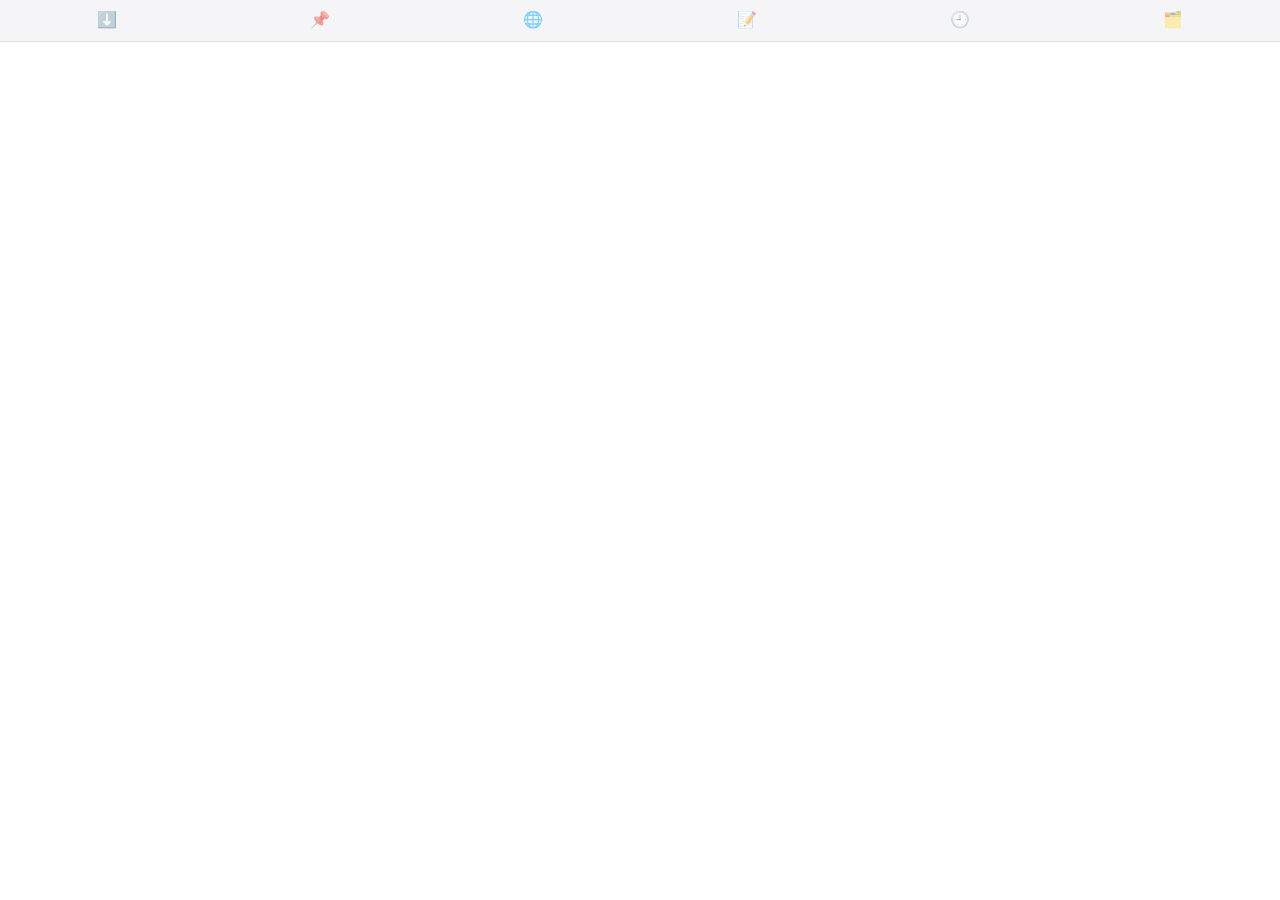
==== sidepanel/sidepanel.html @ 908d4b55 "Initial commit: Smart Sidebar Hub Chrome extension Sidebar with downloads, pinned links, translation" ====
<!doctype html>
<html>
<head>
  <meta charset="utf-8" />
  <title>Sidebar Hub</title>
  <link rel="stylesheet" href="sidepanel.css" />
</head>
<body>
  <nav class="tabbar" id="tabbar">
    <button class="tabbtn" data-panel="downloads" title="Downloads">⬇️</button>
    <button class="tabbtn" data-panel="pins" title="Pins">📌</button>
    <button class="tabbtn" data-panel="translate" title="Translate">🌐</button>
    <button class="tabbtn" data-panel="notes" title="Notes">📝</button>
    <button class="tabbtn" data-panel="closed" title="Recently Closed">🕘</button>
    <button class="tabbtn" data-panel="tabswitcher" title="Tabs">🗂️</button>
  </nav>

  <main class="content">
    <section id="panel-downloads" class="panel">
      <header class="panel-header">
        <input type="search" id="downloads-search" placeholder="Search downloads…" />
        <button id="downloads-clear" class="btn-icon" title="Clear all history">🗑️</button>
      </header>
      <ul id="downloads-list" class="list"></ul>
    </section>

    <section id="panel-pins" class="panel">
      <header class="panel-header">
        <button id="pins-add" class="btn-primary">📌 Pin current tab</button>
      </header>
      <ul id="pins-list" class="list"></ul>
    </section>

    <section id="panel-translate" class="panel">
      <header class="panel-header">
        <select id="translate-lang"></select>
        <button id="translate-getselection" class="btn-icon" title="Get selected text from page">📋</button>
      </header>
      <textarea id="translate-text" placeholder="Type or paste text, or grab the page selection…"></textarea>
      <button id="translate-go" class="btn-primary">Translate →</button>
    </section>

    <section id="panel-notes" class="panel">
      <textarea id="notes-text" placeholder="Jot something down… (auto-saved)"></textarea>
    </section>

    <section id="panel-closed" class="panel">
      <header class="panel-header">
        <span class="panel-title">Recently closed</span>
        <button id="closed-refresh" class="btn-icon" title="Refresh">🔄</button>
      </header>
      <ul id="closed-list" class="list"></ul>
    </section>

    <section id="panel-tabswitcher" class="panel">
      <header class="panel-header">
        <input type="search" id="tabswitcher-search" placeholder="Search open tabs…" />
      </header>
      <ul id="tabswitcher-list" class="list"></ul>
    </section>
  </main>

  <script type="module" src="main.js"></script>
</body>
</html>
---- sidepanel/sidepanel.css ----
:root {
  --bg: #ffffff;
  --bg-alt: #f5f5f7;
  --text: #1c1c1e;
  --text-dim: #6b6b70;
  --border: #e2e2e6;
  --accent: #4f46e5;
  --accent-text: #ffffff;
  --danger: #d92d20;
  --radius: 8px;
}

@media (prefers-color-scheme: dark) {
  :root {
    --bg: #1c1c1e;
    --bg-alt: #26262a;
    --text: #f2f2f3;
    --text-dim: #9a9a9f;
    --border: #3a3a3e;
    --accent: #6366f1;
    --accent-text: #ffffff;
    --danger: #f87171;
  }
}

* { box-sizing: border-box; }

html, body {
  margin: 0;
  height: 100%;
  background: var(--bg);
  color: var(--text);
  font-family: -apple-system, BlinkMacSystemFont, "Segoe UI", Roboto, sans-serif;
  font-size: 13px;
}

body {
  display: flex;
  flex-direction: column;
}

.tabbar {
  display: flex;
  border-bottom: 1px solid var(--border);
  background: var(--bg-alt);
  flex-shrink: 0;
}

.tabbtn {
  flex: 1;
  padding: 10px 0;
  background: none;
  border: none;
  font-size: 16px;
  cursor: pointer;
  opacity: 0.5;
  border-bottom: 2px solid transparent;
}

.tabbtn:hover { opacity: 0.8; }

.tabbtn.active {
  opacity: 1;
  border-bottom: 2px solid var(--accent);
}

.content {
  flex: 1;
  overflow: hidden;
  position: relative;
}

.panel {
  display: none;
  flex-direction: column;
  height: 100%;
  padding: 10px;
  gap: 8px;
}

.panel.active {
  display: flex;
}

.panel-header {
  display: flex;
  gap: 6px;
  align-items: center;
  flex-shrink: 0;
}

.panel-title {
  font-weight: 600;
  flex: 1;
}

input[type="search"], select {
  flex: 1;
  padding: 6px 8px;
  border: 1px solid var(--border);
  border-radius: var(--radius);
  background: var(--bg-alt);
  color: var(--text);
  font-size: 13px;
}

textarea {
  flex: 1;
  resize: none;
  padding: 8px;
  border: 1px solid var(--border);
  border-radius: var(--radius);
  background: var(--bg-alt);
  color: var(--text);
  font-family: inherit;
  font-size: 13px;
}

.btn-primary {
  padding: 7px 10px;
  border: none;
  border-radius: var(--radius);
  background: var(--accent);
  color: var(--accent-text);
  cursor: pointer;
  font-size: 13px;
  flex-shrink: 0;
}

.btn-primary:hover { filter: brightness(1.08); }

.btn-icon {
  padding: 6px 9px;
  border: 1px solid var(--border);
  border-radius: var(--radius);
  background: var(--bg-alt);
  cursor: pointer;
  font-size: 14px;
  flex-shrink: 0;
}

.btn-icon:hover { background: var(--border); }

.list {
  list-style: none;
  margin: 0;
  padding: 0;
  overflow-y: auto;
  flex: 1;
  display: flex;
  flex-direction: column;
  gap: 2px;
}

.row {
  display: flex;
  align-items: center;
  gap: 8px;
  padding: 7px 8px;
  border-radius: var(--radius);
  cursor: pointer;
}

.row:hover { background: var(--bg-alt); }

.row-icon {
  width: 16px;
  height: 16px;
  flex-shrink: 0;
  border-radius: 3px;
}

.row-main {
  flex: 1;
  min-width: 0;
  display: flex;
  flex-direction: column;
}

.row-title {
  white-space: nowrap;
  overflow: hidden;
  text-overflow: ellipsis;
}

.row-sub {
  color: var(--text-dim);
  font-size: 11px;
  white-space: nowrap;
  overflow: hidden;
  text-overflow: ellipsis;
}

.row-action {
  flex-shrink: 0;
  background: none;
  border: none;
  cursor: pointer;
  opacity: 0.55;
  font-size: 13px;
  padding: 4px;
}

.row-action:hover { opacity: 1; }

.empty {
  color: var(--text-dim);
  text-align: center;
  padding: 24px 8px;
}

.progress-track {
  height: 3px;
  background: var(--border);
  border-radius: 2px;
  overflow: hidden;
  margin-top: 3px;
}

.progress-fill {
  height: 100%;
  background: var(--accent);
}
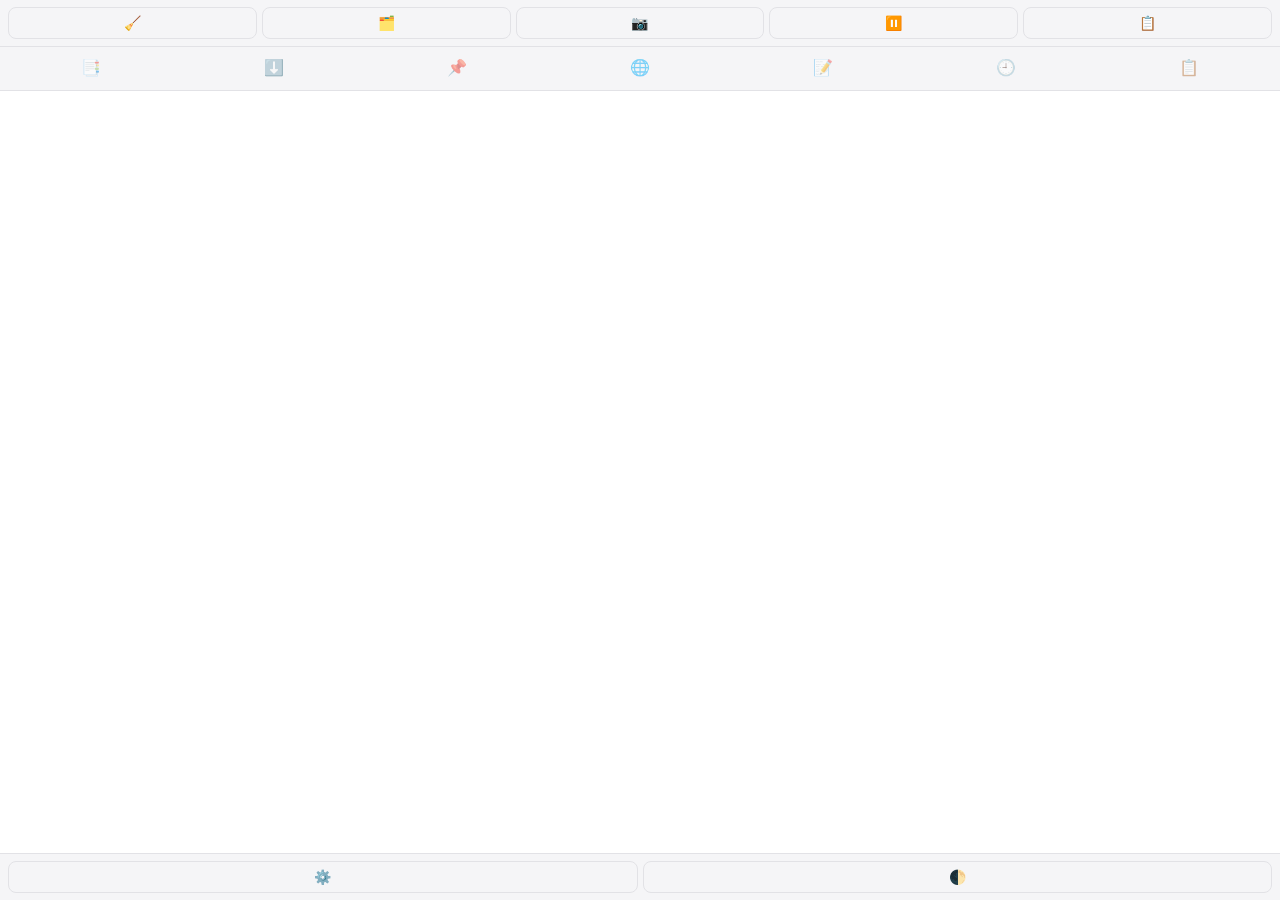
==== commit 2bfaea31: "v1.5.8: quick access, quick actions, clipboard history, theme, settings overhaul Rebuilds the sideba" ====
--- a/sidepanel/sidepanel.html
+++ b/sidepanel/sidepanel.html
@@ -6,20 +6,44 @@
   <link rel="stylesheet" href="sidepanel.css" />
 </head>
 <body>
+  <div id="quickaccess-widget" class="quickaccess"></div>
+
+  <div id="nowplaying-widget" class="now-playing"></div>
+
+  <div class="quickbar" id="quickbar">
+    <button id="qa-tidy" class="btn-icon" data-tooltip="Tidy: group tabs by site, groups left / individuals right" aria-label="Tidy tabs">🧹</button>
+    <button id="qa-collapse" class="btn-icon" data-tooltip="Collapse/expand all tab groups" aria-label="Collapse/expand all tab groups">🗂️</button>
+    <button id="qa-screenshot" class="btn-icon" data-tooltip="Screenshot current tab (not available on chrome:// pages)" aria-label="Screenshot current tab">📷</button>
+    <button id="qa-pauseall" class="btn-icon" data-tooltip="Pause all playing media" aria-label="Pause all playing media">⏸️</button>
+    <button id="qa-copyurls" class="btn-icon" data-tooltip="Copy all tab URLs" aria-label="Copy all tab URLs">📋</button>
+  </div>
+
   <nav class="tabbar" id="tabbar">
-    <button class="tabbtn" data-panel="downloads" title="Downloads">⬇️</button>
-    <button class="tabbtn" data-panel="pins" title="Pins">📌</button>
-    <button class="tabbtn" data-panel="translate" title="Translate">🌐</button>
-    <button class="tabbtn" data-panel="notes" title="Notes">📝</button>
-    <button class="tabbtn" data-panel="closed" title="Recently Closed">🕘</button>
-    <button class="tabbtn" data-panel="tabswitcher" title="Tabs">🗂️</button>
+    <button class="tabbtn" data-panel="tabs" data-tooltip="Open Tabs" aria-label="Open Tabs">📑</button>
+    <button class="tabbtn" data-panel="downloads" data-tooltip="Downloads" aria-label="Downloads">⬇️</button>
+    <button class="tabbtn" data-panel="pins" data-tooltip="Pins" aria-label="Pins">📌</button>
+    <button class="tabbtn" data-panel="translate" data-tooltip="Translate" aria-label="Translate">🌐</button>
+    <button class="tabbtn" data-panel="notes" data-tooltip="Notes" aria-label="Notes">📝</button>
+    <button class="tabbtn" data-panel="closed" data-tooltip="Recently Closed" aria-label="Recently Closed">🕘</button>
+    <button class="tabbtn" data-panel="clipboard" data-tooltip="Clipboard History" aria-label="Clipboard History">📋</button>
   </nav>
 
   <main class="content">
+    <section id="panel-tabs" class="panel">
+      <header class="panel-header">
+        <input type="search" id="tabs-search" placeholder="Search open tabs…" />
+      </header>
+      <div class="panel-header">
+        <button id="tabs-group" class="btn-icon" data-tooltip="Group tabs by site" aria-label="Group tabs by site">🗂️ Group by site</button>
+        <button id="tabs-ungroup" class="btn-icon" data-tooltip="Ungroup all" aria-label="Ungroup all">↩️</button>
+      </div>
+      <ul id="tabs-list" class="list"></ul>
+    </section>
+
     <section id="panel-downloads" class="panel">
       <header class="panel-header">
         <input type="search" id="downloads-search" placeholder="Search downloads…" />
-        <button id="downloads-clear" class="btn-icon" title="Clear all history">🗑️</button>
+        <button id="downloads-clear" class="btn-icon" data-tooltip="Clear all history" aria-label="Clear all history">🗑️</button>
       </header>
       <ul id="downloads-list" class="list"></ul>
     </section>
@@ -34,7 +58,7 @@
     <section id="panel-translate" class="panel">
       <header class="panel-header">
         <select id="translate-lang"></select>
-        <button id="translate-getselection" class="btn-icon" title="Get selected text from page">📋</button>
+        <button id="translate-getselection" class="btn-icon" data-tooltip="Get selected text from page" aria-label="Get selected text from page">📋</button>
       </header>
       <textarea id="translate-text" placeholder="Type or paste text, or grab the page selection…"></textarea>
       <button id="translate-go" class="btn-primary">Translate →</button>
@@ -47,18 +71,82 @@
     <section id="panel-closed" class="panel">
       <header class="panel-header">
         <span class="panel-title">Recently closed</span>
-        <button id="closed-refresh" class="btn-icon" title="Refresh">🔄</button>
+        <button id="closed-refresh" class="btn-icon" data-tooltip="Refresh" aria-label="Refresh">🔄</button>
       </header>
       <ul id="closed-list" class="list"></ul>
     </section>
 
-    <section id="panel-tabswitcher" class="panel">
+    <section id="panel-clipboard" class="panel">
       <header class="panel-header">
-        <input type="search" id="tabswitcher-search" placeholder="Search open tabs…" />
+        <span class="panel-title">Clipboard history</span>
+        <button id="clipboard-clear" class="btn-icon" data-tooltip="Clear history" aria-label="Clear history">🗑️</button>
       </header>
-      <ul id="tabswitcher-list" class="list"></ul>
+      <ul id="clipboard-list" class="list"></ul>
+    </section>
+
+    <section id="panel-settings" class="panel panel-scroll">
+      <div class="panel-title">Sections</div>
+      <ul id="settings-sections" class="toggle-list"></ul>
+
+      <div class="panel-title">Quick actions</div>
+      <ul id="settings-actions" class="toggle-list"></ul>
+
+      <div class="panel-title">Quick access (2 slots)</div>
+      <ul id="settings-quickaccess" class="toggle-list"></ul>
+
+      <div class="panel-title">Theme</div>
+      <div class="settings-links">
+        <select id="settings-theme">
+          <option value="auto">Auto (match system)</option>
+          <option value="light">Light</option>
+          <option value="dark">Dark</option>
+        </select>
+      </div>
+
+      <div class="panel-title">Screenshot</div>
+      <div class="settings-links">
+        <label class="settings-field">
+          Save location:
+          <select id="settings-screenshot-mode">
+            <option value="downloads">Downloads subfolder</option>
+            <option value="custom">Custom folder (chosen once, no popups)</option>
+          </select>
+        </label>
+
+        <label class="settings-field" id="settings-screenshot-downloads-opts">
+          Subfolder name (inside Downloads):
+          <input type="text" id="settings-screenshot-folder" placeholder="screenshots" />
+        </label>
+
+        <div id="settings-screenshot-custom-opts" style="display: none;">
+          <button id="settings-screenshot-choose" class="btn-icon" style="align-self: flex-start;">📁 Choose folder…</button>
+          <span class="row-sub" id="settings-screenshot-custom-label">No folder chosen yet</span>
+        </div>
+      </div>
+
+      <div class="panel-title">Appearance</div>
+      <div class="settings-links">
+        <button id="settings-appearance" class="btn-icon" style="align-self: flex-start;">
+          Open chrome://settings/appearance
+        </button>
+        <span class="row-sub">Move the side panel left/right or change tab layout — controlled by Chrome, not this extension.</span>
+      </div>
+
+      <div class="panel-title">Links</div>
+      <div class="settings-links">
+        <a href="https://github.com/JanVranka05/smart-sidebar-hub" target="_blank" rel="noopener">GitHub repo</a>
+        <a href="https://github.com/JanVranka05/smart-sidebar-hub/releases" target="_blank" rel="noopener">Releases / changelog</a>
+        <a href="https://github.com/JanVranka05/smart-sidebar-hub/issues/new" target="_blank" rel="noopener">Report an issue</a>
+      </div>
+
+      <div class="settings-version" id="settings-version"></div>
     </section>
   </main>
+
+  <footer class="bottombar" id="bottombar">
+    <button id="footer-settings" class="btn-icon" data-tooltip="Settings" aria-label="Settings">⚙️</button>
+    <button id="footer-theme" class="btn-icon" data-tooltip="Theme: auto (click to change)" aria-label="Toggle theme">🌓</button>
+  </footer>
 
   <script type="module" src="main.js"></script>
 </body>
--- a/sidepanel/sidepanel.css
+++ b/sidepanel/sidepanel.css
@@ -11,7 +11,7 @@
 }
 
 @media (prefers-color-scheme: dark) {
-  :root {
+  :root:not([data-theme="light"]) {
     --bg: #1c1c1e;
     --bg-alt: #26262a;
     --text: #f2f2f3;
@@ -23,11 +23,28 @@
   }
 }
 
+:root[data-theme="dark"] {
+  --bg: #1c1c1e;
+  --bg-alt: #26262a;
+  --text: #f2f2f3;
+  --text-dim: #9a9a9f;
+  --border: #3a3a3e;
+  --accent: #6366f1;
+  --accent-text: #ffffff;
+  --danger: #f87171;
+}
+
 * { box-sizing: border-box; }
+
+button, input, select, textarea {
+  font-family: inherit;
+  color: inherit;
+}
 
 html, body {
   margin: 0;
   height: 100%;
+  overflow: hidden;
   background: var(--bg);
   color: var(--text);
   font-family: -apple-system, BlinkMacSystemFont, "Segoe UI", Roboto, sans-serif;
@@ -39,6 +56,25 @@
   flex-direction: column;
 }
 
+.quickbar {
+  display: flex;
+  gap: 5px;
+  padding: 7px 8px;
+  border-bottom: 1px solid var(--border);
+  background: var(--bg-alt);
+  flex-shrink: 0;
+}
+
+.quickbar .btn-icon {
+  flex: 1;
+  text-align: center;
+}
+
+.quickbar .btn-icon.active {
+  background: var(--accent);
+  border-color: var(--accent);
+}
+
 .tabbar {
   display: flex;
   border-bottom: 1px solid var(--border);
@@ -46,9 +82,23 @@
   flex-shrink: 0;
 }
 
+.bottombar {
+  display: flex;
+  gap: 5px;
+  padding: 7px 8px;
+  border-top: 1px solid var(--border);
+  background: var(--bg-alt);
+  flex-shrink: 0;
+}
+
+.bottombar .btn-icon {
+  flex: 1;
+  text-align: center;
+}
+
 .tabbtn {
   flex: 1;
-  padding: 10px 0;
+  padding: 11px 0;
   background: none;
   border: none;
   font-size: 16px;
@@ -57,7 +107,9 @@
   border-bottom: 2px solid transparent;
 }
 
-.tabbtn:hover { opacity: 0.8; }
+.tabbtn { transition: background 0.12s ease, opacity 0.12s ease; }
+
+.tabbtn:hover { opacity: 1; background: var(--border); }
 
 .tabbtn.active {
   opacity: 1;
@@ -82,6 +134,10 @@
   display: flex;
 }
 
+.panel-scroll {
+  overflow-y: auto;
+}
+
 .panel-header {
   display: flex;
   gap: 6px;
@@ -130,16 +186,24 @@
 .btn-primary:hover { filter: brightness(1.08); }
 
 .btn-icon {
-  padding: 6px 9px;
+  padding: 7px 9px;
   border: 1px solid var(--border);
   border-radius: var(--radius);
   background: var(--bg-alt);
   cursor: pointer;
   font-size: 14px;
   flex-shrink: 0;
-}
-
-.btn-icon:hover { background: var(--border); }
+  transition: background 0.12s ease, border-color 0.12s ease, transform 0.12s ease;
+}
+
+.btn-icon:hover {
+  background: var(--border);
+  border-color: var(--accent);
+}
+
+.btn-icon:active {
+  transform: scale(0.94);
+}
 
 .list {
   list-style: none;
@@ -159,6 +223,28 @@
   padding: 7px 8px;
   border-radius: var(--radius);
   cursor: pointer;
+}
+
+.row-indent {
+  margin-left: 14px;
+}
+
+.group-header {
+  display: flex;
+  align-items: center;
+  gap: 6px;
+  padding: 8px 8px 2px;
+  font-size: 10px;
+  text-transform: uppercase;
+  letter-spacing: 0.04em;
+  color: var(--text-dim);
+}
+
+.group-dot {
+  width: 8px;
+  height: 8px;
+  border-radius: 50%;
+  flex-shrink: 0;
 }
 
 .row:hover { background: var(--bg-alt); }
@@ -195,18 +281,230 @@
   flex-shrink: 0;
   background: none;
   border: none;
+  border-radius: var(--radius);
   cursor: pointer;
   opacity: 0.55;
   font-size: 13px;
-  padding: 4px;
-}
-
-.row-action:hover { opacity: 1; }
+  padding: 4px 6px;
+  transition: background 0.12s ease, opacity 0.12s ease;
+}
+
+.row-action:hover {
+  opacity: 1;
+  background: var(--border);
+}
 
 .empty {
   color: var(--text-dim);
   text-align: center;
   padding: 24px 8px;
+}
+
+.now-playing {
+  flex-shrink: 0;
+  display: flex;
+  flex-direction: column;
+  gap: 2px;
+}
+
+.now-playing:empty {
+  display: none;
+}
+
+.now-playing-label {
+  font-size: 10px;
+  text-transform: uppercase;
+  letter-spacing: 0.04em;
+  color: var(--text-dim);
+  padding: 2px 8px 4px;
+}
+
+#nowplaying-widget.now-playing {
+  background: var(--bg-alt);
+  border-bottom: 1px solid var(--border);
+  padding: 6px 8px;
+}
+
+#nowplaying-widget .row {
+  background: var(--bg);
+  border: 1px solid var(--border);
+}
+
+.toggle-list {
+  list-style: none;
+  margin: 0;
+  padding: 0;
+  flex-shrink: 0;
+}
+
+.toggle-row {
+  display: flex;
+  align-items: center;
+  gap: 8px;
+  padding: 6px 8px;
+  margin: 0 0 2px 0;
+  border-radius: var(--radius);
+}
+
+.toggle-row:last-child {
+  margin-bottom: 0;
+}
+
+.toggle-row:hover {
+  background: var(--bg-alt);
+}
+
+.toggle-row input {
+  width: 15px;
+  height: 15px;
+  flex-shrink: 0;
+  cursor: pointer;
+}
+
+.toggle-row label {
+  cursor: pointer;
+  flex: 1;
+}
+
+.quickaccess {
+  flex-shrink: 0;
+  display: flex;
+  gap: 14px;
+  padding: 7px 8px;
+  background: var(--bg-alt);
+  border-bottom: 1px solid var(--border);
+}
+
+.quickaccess:empty {
+  display: none;
+  border-bottom: none;
+  padding: 0;
+}
+
+.quickaccess-chip {
+  display: flex;
+  align-items: center;
+  justify-content: center;
+  gap: 6px;
+  flex: 1;
+  min-width: 0;
+  padding: 5px 10px;
+  border: 1px solid transparent;
+  border-radius: 999px;
+  background: none;
+  cursor: pointer;
+  font-size: 12px;
+  color: var(--text);
+  transition: background 0.12s ease, border-color 0.12s ease;
+}
+
+.quickaccess-chip img {
+  width: 14px;
+  height: 14px;
+  border-radius: 3px;
+  flex-shrink: 0;
+}
+
+.quickaccess-chip span {
+  overflow: hidden;
+  text-overflow: ellipsis;
+  white-space: nowrap;
+}
+
+.quickaccess-chip:hover {
+  background: var(--bg-alt);
+  border-color: var(--border);
+}
+
+.settings-field {
+  display: flex;
+  flex-direction: column;
+  gap: 4px;
+  font-size: 12px;
+  color: var(--text-dim);
+}
+
+.settings-field input[type="text"] {
+  padding: 6px 8px;
+  border: 1px solid var(--border);
+  border-radius: var(--radius);
+  background: var(--bg-alt);
+  color: var(--text);
+  font-size: 13px;
+}
+
+.settings-links {
+  display: flex;
+  flex-direction: column;
+  gap: 6px;
+  padding: 4px 8px;
+}
+
+.settings-links a {
+  color: var(--accent);
+  text-decoration: none;
+  font-size: 13px;
+}
+
+.settings-links a:hover {
+  text-decoration: underline;
+}
+
+.settings-version {
+  color: var(--text-dim);
+  font-size: 11px;
+  text-align: center;
+  padding: 14px 8px 4px;
+}
+
+[data-tooltip] {
+  position: relative;
+}
+
+[data-tooltip]::after {
+  content: attr(data-tooltip);
+  position: absolute;
+  top: 100%;
+  left: 50%;
+  transform: translateX(-50%) translateY(2px);
+  background: var(--text);
+  color: var(--bg);
+  font-size: 11px;
+  font-weight: 400;
+  line-height: 1.3;
+  white-space: nowrap;
+  padding: 4px 8px;
+  border-radius: 6px;
+  opacity: 0;
+  pointer-events: none;
+  transition: opacity 0.1s ease 0.3s, transform 0.1s ease 0.3s;
+  z-index: 100;
+}
+
+[data-tooltip]:hover::after {
+  opacity: 1;
+  transform: translateX(-50%) translateY(6px);
+}
+
+.list::-webkit-scrollbar,
+.panel-scroll::-webkit-scrollbar {
+  width: 8px;
+}
+
+.list::-webkit-scrollbar-track,
+.panel-scroll::-webkit-scrollbar-track {
+  background: transparent;
+}
+
+.list::-webkit-scrollbar-thumb,
+.panel-scroll::-webkit-scrollbar-thumb {
+  background: var(--border);
+  border-radius: 4px;
+}
+
+.list::-webkit-scrollbar-thumb:hover,
+.panel-scroll::-webkit-scrollbar-thumb:hover {
+  background: var(--text-dim);
 }
 
 .progress-track {
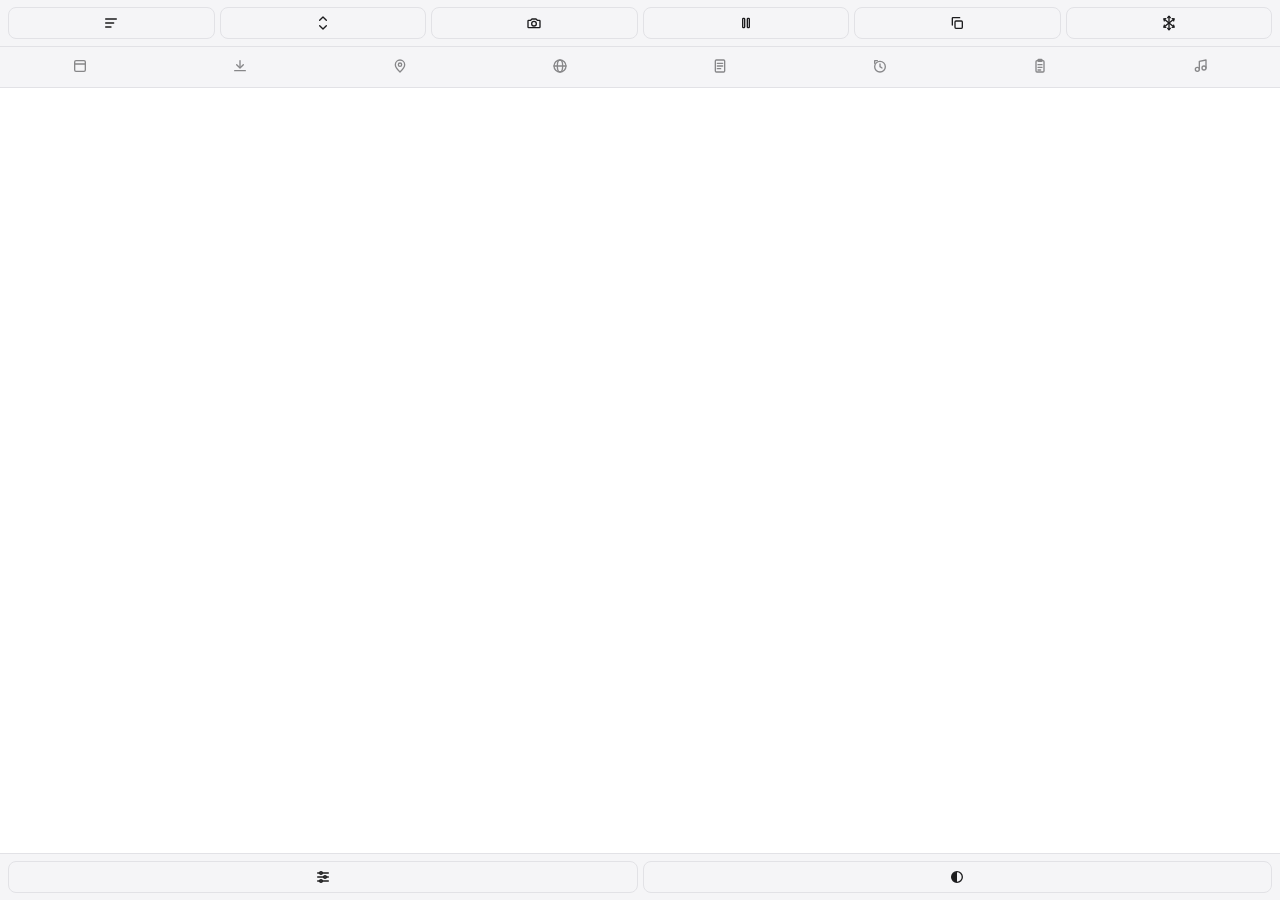
==== commit 4ddbf2b1: "v1.7.0: Spotify integration, custom icon set, freeze tabs, perf fixes - Spotify: OAuth connection, N" ====
--- a/sidepanel/sidepanel.html
+++ b/sidepanel/sidepanel.html
@@ -10,22 +10,26 @@
 
   <div id="nowplaying-widget" class="now-playing"></div>
 
+  <div id="spotify-widget" class="now-playing"></div>
+
   <div class="quickbar" id="quickbar">
-    <button id="qa-tidy" class="btn-icon" data-tooltip="Tidy: group tabs by site, groups left / individuals right" aria-label="Tidy tabs">🧹</button>
-    <button id="qa-collapse" class="btn-icon" data-tooltip="Collapse/expand all tab groups" aria-label="Collapse/expand all tab groups">🗂️</button>
-    <button id="qa-screenshot" class="btn-icon" data-tooltip="Screenshot current tab (not available on chrome:// pages)" aria-label="Screenshot current tab">📷</button>
-    <button id="qa-pauseall" class="btn-icon" data-tooltip="Pause all playing media" aria-label="Pause all playing media">⏸️</button>
-    <button id="qa-copyurls" class="btn-icon" data-tooltip="Copy all tab URLs" aria-label="Copy all tab URLs">📋</button>
+    <button id="qa-tidy" class="btn-icon" data-tooltip="Tidy: group tabs by site, groups left / individuals right" aria-label="Tidy tabs"><svg class="icon" viewBox="0 0 24 24" width="16" height="16" fill="none" stroke="currentColor" stroke-width="2" stroke-linecap="round" stroke-linejoin="round"><line x1="4" y1="6" x2="20" y2="6"/><line x1="4" y1="12" x2="16" y2="12"/><line x1="4" y1="18" x2="12" y2="18"/></svg></button>
+    <button id="qa-collapse" class="btn-icon" data-tooltip="Collapse/expand all tab groups" aria-label="Collapse/expand all tab groups"><svg class="icon" viewBox="0 0 24 24" width="16" height="16" fill="none" stroke="currentColor" stroke-width="2" stroke-linecap="round" stroke-linejoin="round"><polyline points="7 8 12 3 17 8"/><polyline points="7 16 12 21 17 16"/></svg></button>
+    <button id="qa-screenshot" class="btn-icon" data-tooltip="Screenshot current tab (not available on chrome:// pages)" aria-label="Screenshot current tab"><svg class="icon" viewBox="0 0 24 24" width="16" height="16" fill="none" stroke="currentColor" stroke-width="2" stroke-linecap="round" stroke-linejoin="round"><path d="M4 8h3l2-2h6l2 2h3a1 1 0 0 1 1 1v9a1 1 0 0 1-1 1H4a1 1 0 0 1-1-1V9a1 1 0 0 1 1-1z"/><circle cx="12" cy="13" r="3.5"/></svg></button>
+    <button id="qa-pauseall" class="btn-icon" data-tooltip="Pause all playing media" aria-label="Pause all playing media"><svg class="icon" viewBox="0 0 24 24" width="16" height="16" fill="none" stroke="currentColor" stroke-width="2" stroke-linecap="round" stroke-linejoin="round"><rect x="7" y="5" width="3" height="14" rx="1"/><rect x="14" y="5" width="3" height="14" rx="1"/></svg></button>
+    <button id="qa-copyurls" class="btn-icon" data-tooltip="Copy all tab URLs" aria-label="Copy all tab URLs"><svg class="icon" viewBox="0 0 24 24" width="16" height="16" fill="none" stroke="currentColor" stroke-width="2" stroke-linecap="round" stroke-linejoin="round"><rect x="9" y="9" width="11" height="11" rx="1.5"/><path d="M5 15V5a1 1 0 0 1 1-1h10"/></svg></button>
+    <button id="qa-freeze" class="btn-icon" data-tooltip="Freeze all background tabs (saves memory)" aria-label="Freeze all background tabs"><svg class="icon" viewBox="0 0 24 24" width="16" height="16" fill="none" stroke="currentColor" stroke-width="2" stroke-linecap="round" stroke-linejoin="round"><line x1="12" y1="2" x2="12" y2="22"/><line x1="4.5" y1="6" x2="19.5" y2="18"/><line x1="19.5" y1="6" x2="4.5" y2="18"/><path d="M12 2l-2 2m2-2l2 2M12 22l-2-2m2 2l2-2M4.5 6l.5 2.7M4.5 6l2.7-.5M19.5 6l-.5 2.7M19.5 6l-2.7-.5M4.5 18l.5-2.7M4.5 18l2.7.5M19.5 18l-.5-2.7M19.5 18l-2.7.5"/></svg></button>
   </div>
 
   <nav class="tabbar" id="tabbar">
-    <button class="tabbtn" data-panel="tabs" data-tooltip="Open Tabs" aria-label="Open Tabs">📑</button>
-    <button class="tabbtn" data-panel="downloads" data-tooltip="Downloads" aria-label="Downloads">⬇️</button>
-    <button class="tabbtn" data-panel="pins" data-tooltip="Pins" aria-label="Pins">📌</button>
-    <button class="tabbtn" data-panel="translate" data-tooltip="Translate" aria-label="Translate">🌐</button>
-    <button class="tabbtn" data-panel="notes" data-tooltip="Notes" aria-label="Notes">📝</button>
-    <button class="tabbtn" data-panel="closed" data-tooltip="Recently Closed" aria-label="Recently Closed">🕘</button>
-    <button class="tabbtn" data-panel="clipboard" data-tooltip="Clipboard History" aria-label="Clipboard History">📋</button>
+    <button class="tabbtn" data-panel="tabs" data-tooltip="Open Tabs" aria-label="Open Tabs"><svg class="icon" viewBox="0 0 24 24" width="16" height="16" fill="none" stroke="currentColor" stroke-width="2" stroke-linecap="round" stroke-linejoin="round"><rect x="4" y="4" width="16" height="16" rx="2"/><line x1="4" y1="9" x2="20" y2="9"/></svg></button>
+    <button class="tabbtn" data-panel="downloads" data-tooltip="Downloads" aria-label="Downloads"><svg class="icon" viewBox="0 0 24 24" width="16" height="16" fill="none" stroke="currentColor" stroke-width="2" stroke-linecap="round" stroke-linejoin="round"><path d="M12 4v10"/><polyline points="7 10 12 15 17 10"/><line x1="4" y1="19" x2="20" y2="19"/></svg></button>
+    <button class="tabbtn" data-panel="pins" data-tooltip="Pins" aria-label="Pins"><svg class="icon" viewBox="0 0 24 24" width="16" height="16" fill="none" stroke="currentColor" stroke-width="2" stroke-linecap="round" stroke-linejoin="round"><path d="M12 21s-7-6.5-7-11a7 7 0 0 1 14 0c0 4.5-7 11-7 11z"/><circle cx="12" cy="10" r="2.5"/></svg></button>
+    <button class="tabbtn" data-panel="translate" data-tooltip="Translate" aria-label="Translate"><svg class="icon" viewBox="0 0 24 24" width="16" height="16" fill="none" stroke="currentColor" stroke-width="2" stroke-linecap="round" stroke-linejoin="round"><circle cx="12" cy="12" r="9"/><line x1="3" y1="12" x2="21" y2="12"/><ellipse cx="12" cy="12" rx="4" ry="9"/></svg></button>
+    <button class="tabbtn" data-panel="notes" data-tooltip="Notes" aria-label="Notes"><svg class="icon" viewBox="0 0 24 24" width="16" height="16" fill="none" stroke="currentColor" stroke-width="2" stroke-linecap="round" stroke-linejoin="round"><rect x="5" y="3" width="14" height="18" rx="1.5"/><line x1="8" y1="8" x2="16" y2="8"/><line x1="8" y1="12" x2="16" y2="12"/><line x1="8" y1="16" x2="13" y2="16"/></svg></button>
+    <button class="tabbtn" data-panel="closed" data-tooltip="Recently Closed" aria-label="Recently Closed"><svg class="icon" viewBox="0 0 24 24" width="16" height="16" fill="none" stroke="currentColor" stroke-width="2" stroke-linecap="round" stroke-linejoin="round"><circle cx="12" cy="13" r="8"/><polyline points="12 9 12 13 15 15"/><path d="M4 8V4H8"/></svg></button>
+    <button class="tabbtn" data-panel="clipboard" data-tooltip="Clipboard History" aria-label="Clipboard History"><svg class="icon" viewBox="0 0 24 24" width="16" height="16" fill="none" stroke="currentColor" stroke-width="2" stroke-linecap="round" stroke-linejoin="round"><rect x="6" y="4" width="12" height="17" rx="1.5"/><rect x="9" y="2" width="6" height="3" rx="1"/><line x1="9" y1="10" x2="15" y2="10"/><line x1="9" y1="14" x2="15" y2="14"/><line x1="9" y1="18" x2="13" y2="18"/></svg></button>
+    <button class="tabbtn" data-panel="spotify" data-tooltip="Spotify" aria-label="Spotify"><svg class="icon" viewBox="0 0 24 24" width="16" height="16" fill="none" stroke="currentColor" stroke-width="2" stroke-linecap="round" stroke-linejoin="round"><circle cx="8" cy="17" r="3"/><circle cx="18" cy="15" r="3"/><path d="M11 17V5l10-2v12"/></svg></button>
   </nav>
 
   <main class="content">
@@ -34,8 +38,8 @@
         <input type="search" id="tabs-search" placeholder="Search open tabs…" />
       </header>
       <div class="panel-header">
-        <button id="tabs-group" class="btn-icon" data-tooltip="Group tabs by site" aria-label="Group tabs by site">🗂️ Group by site</button>
-        <button id="tabs-ungroup" class="btn-icon" data-tooltip="Ungroup all" aria-label="Ungroup all">↩️</button>
+        <button id="tabs-group" class="btn-icon" data-tooltip="Group tabs by site" aria-label="Group tabs by site"><svg class="icon" viewBox="0 0 24 24" width="14" height="14" fill="none" stroke="currentColor" stroke-width="2" stroke-linecap="round" stroke-linejoin="round"><path d="M4 6a1 1 0 0 1 1-1h4l2 2h8a1 1 0 0 1 1 1v10a1 1 0 0 1-1 1H5a1 1 0 0 1-1-1V6z"/></svg> Group by site</button>
+        <button id="tabs-ungroup" class="btn-icon" data-tooltip="Ungroup all" aria-label="Ungroup all"><svg class="icon" viewBox="0 0 24 24" width="16" height="16" fill="none" stroke="currentColor" stroke-width="2" stroke-linecap="round" stroke-linejoin="round"><path d="M9 14 4 9l5-5"/><path d="M4 9h10a6 6 0 0 1 0 12h-3"/></svg></button>
       </div>
       <ul id="tabs-list" class="list"></ul>
     </section>
@@ -43,14 +47,14 @@
     <section id="panel-downloads" class="panel">
       <header class="panel-header">
         <input type="search" id="downloads-search" placeholder="Search downloads…" />
-        <button id="downloads-clear" class="btn-icon" data-tooltip="Clear all history" aria-label="Clear all history">🗑️</button>
+        <button id="downloads-clear" class="btn-icon" data-tooltip="Clear all history" aria-label="Clear all history"><svg class="icon" viewBox="0 0 24 24" width="16" height="16" fill="none" stroke="currentColor" stroke-width="2" stroke-linecap="round" stroke-linejoin="round"><path d="M4 7h16"/><path d="M9 7V4h6v3"/><path d="M6 7l1 13a1 1 0 0 0 1 1h8a1 1 0 0 0 1-1l1-13"/><line x1="10" y1="11" x2="10" y2="17"/><line x1="14" y1="11" x2="14" y2="17"/></svg></button>
       </header>
       <ul id="downloads-list" class="list"></ul>
     </section>
 
     <section id="panel-pins" class="panel">
       <header class="panel-header">
-        <button id="pins-add" class="btn-primary">📌 Pin current tab</button>
+        <button id="pins-add" class="btn-primary"><svg class="icon" viewBox="0 0 24 24" width="14" height="14" fill="none" stroke="currentColor" stroke-width="2" stroke-linecap="round" stroke-linejoin="round"><path d="M12 21s-7-6.5-7-11a7 7 0 0 1 14 0c0 4.5-7 11-7 11z"/><circle cx="12" cy="10" r="2.5"/></svg> Pin current tab</button>
       </header>
       <ul id="pins-list" class="list"></ul>
     </section>
@@ -58,7 +62,7 @@
     <section id="panel-translate" class="panel">
       <header class="panel-header">
         <select id="translate-lang"></select>
-        <button id="translate-getselection" class="btn-icon" data-tooltip="Get selected text from page" aria-label="Get selected text from page">📋</button>
+        <button id="translate-getselection" class="btn-icon" data-tooltip="Get selected text from page" aria-label="Get selected text from page"><svg class="icon" viewBox="0 0 24 24" width="16" height="16" fill="none" stroke="currentColor" stroke-width="2" stroke-linecap="round" stroke-linejoin="round"><rect x="9" y="9" width="11" height="11" rx="1.5"/><path d="M5 15V5a1 1 0 0 1 1-1h10"/></svg></button>
       </header>
       <textarea id="translate-text" placeholder="Type or paste text, or grab the page selection…"></textarea>
       <button id="translate-go" class="btn-primary">Translate →</button>
@@ -71,7 +75,7 @@
     <section id="panel-closed" class="panel">
       <header class="panel-header">
         <span class="panel-title">Recently closed</span>
-        <button id="closed-refresh" class="btn-icon" data-tooltip="Refresh" aria-label="Refresh">🔄</button>
+        <button id="closed-refresh" class="btn-icon" data-tooltip="Refresh" aria-label="Refresh"><svg class="icon" viewBox="0 0 24 24" width="16" height="16" fill="none" stroke="currentColor" stroke-width="2" stroke-linecap="round" stroke-linejoin="round"><path d="M20 12a8 8 0 1 1-2.34-5.66"/><polyline points="20 4 20 9 15 9"/></svg></button>
       </header>
       <ul id="closed-list" class="list"></ul>
     </section>
@@ -79,64 +83,124 @@
     <section id="panel-clipboard" class="panel">
       <header class="panel-header">
         <span class="panel-title">Clipboard history</span>
-        <button id="clipboard-clear" class="btn-icon" data-tooltip="Clear history" aria-label="Clear history">🗑️</button>
+        <button id="clipboard-clear" class="btn-icon" data-tooltip="Clear history" aria-label="Clear history"><svg class="icon" viewBox="0 0 24 24" width="16" height="16" fill="none" stroke="currentColor" stroke-width="2" stroke-linecap="round" stroke-linejoin="round"><path d="M4 7h16"/><path d="M9 7V4h6v3"/><path d="M6 7l1 13a1 1 0 0 0 1 1h8a1 1 0 0 0 1-1l1-13"/><line x1="10" y1="11" x2="10" y2="17"/><line x1="14" y1="11" x2="14" y2="17"/></svg></button>
       </header>
       <ul id="clipboard-list" class="list"></ul>
     </section>
 
+    <section id="panel-spotify" class="panel panel-scroll">
+      <div id="spotify-status"></div>
+
+      <div class="settings-section spotify-player-card">
+        <div id="spotify-nowplaying"></div>
+        <div id="spotify-controls" class="spotify-controls"></div>
+      </div>
+
+      <div class="settings-section">
+        <div class="panel-title">Playlists</div>
+        <ul id="spotify-playlists" class="toggle-list"></ul>
+      </div>
+    </section>
+
     <section id="panel-settings" class="panel panel-scroll">
-      <div class="panel-title">Sections</div>
-      <ul id="settings-sections" class="toggle-list"></ul>
-
-      <div class="panel-title">Quick actions</div>
-      <ul id="settings-actions" class="toggle-list"></ul>
-
-      <div class="panel-title">Quick access (2 slots)</div>
-      <ul id="settings-quickaccess" class="toggle-list"></ul>
-
-      <div class="panel-title">Theme</div>
-      <div class="settings-links">
-        <select id="settings-theme">
-          <option value="auto">Auto (match system)</option>
-          <option value="light">Light</option>
-          <option value="dark">Dark</option>
-        </select>
-      </div>
-
-      <div class="panel-title">Screenshot</div>
-      <div class="settings-links">
-        <label class="settings-field">
-          Save location:
-          <select id="settings-screenshot-mode">
-            <option value="downloads">Downloads subfolder</option>
-            <option value="custom">Custom folder (chosen once, no popups)</option>
+      <div class="settings-section">
+        <div class="panel-title">Sections</div>
+        <ul id="settings-sections" class="toggle-list"></ul>
+      </div>
+
+      <div class="settings-section">
+        <div class="panel-title">Quick actions</div>
+        <ul id="settings-actions" class="toggle-list"></ul>
+      </div>
+
+      <div class="settings-section">
+        <div class="panel-title">Widgets</div>
+        <ul id="settings-widgets" class="toggle-list"></ul>
+      </div>
+
+      <div class="settings-section">
+        <div class="panel-title">Quick access (2 slots)</div>
+        <ul id="settings-quickaccess" class="toggle-list"></ul>
+      </div>
+
+      <div class="settings-section">
+        <div class="panel-title">Theme</div>
+        <div class="settings-links">
+          <select id="settings-theme">
+            <option value="auto">Auto (match system)</option>
+            <option value="light">Light</option>
+            <option value="dark">Dark</option>
           </select>
-        </label>
-
-        <label class="settings-field" id="settings-screenshot-downloads-opts">
-          Subfolder name (inside Downloads):
-          <input type="text" id="settings-screenshot-folder" placeholder="screenshots" />
-        </label>
-
-        <div id="settings-screenshot-custom-opts" style="display: none;">
-          <button id="settings-screenshot-choose" class="btn-icon" style="align-self: flex-start;">📁 Choose folder…</button>
-          <span class="row-sub" id="settings-screenshot-custom-label">No folder chosen yet</span>
-        </div>
-      </div>
-
-      <div class="panel-title">Appearance</div>
-      <div class="settings-links">
-        <button id="settings-appearance" class="btn-icon" style="align-self: flex-start;">
-          Open chrome://settings/appearance
-        </button>
-        <span class="row-sub">Move the side panel left/right or change tab layout — controlled by Chrome, not this extension.</span>
-      </div>
-
-      <div class="panel-title">Links</div>
-      <div class="settings-links">
-        <a href="https://github.com/JanVranka05/smart-sidebar-hub" target="_blank" rel="noopener">GitHub repo</a>
-        <a href="https://github.com/JanVranka05/smart-sidebar-hub/releases" target="_blank" rel="noopener">Releases / changelog</a>
-        <a href="https://github.com/JanVranka05/smart-sidebar-hub/issues/new" target="_blank" rel="noopener">Report an issue</a>
+        </div>
+      </div>
+
+      <div class="settings-section">
+        <div class="panel-title">Screenshot</div>
+        <div class="settings-links">
+          <label class="settings-field">
+            Save location:
+            <select id="settings-screenshot-mode">
+              <option value="downloads">Downloads subfolder</option>
+              <option value="custom">Custom folder (chosen once, no popups)</option>
+            </select>
+          </label>
+
+          <label class="settings-field" id="settings-screenshot-downloads-opts">
+            Subfolder name (inside Downloads):
+            <input type="text" id="settings-screenshot-folder" placeholder="screenshots" />
+          </label>
+
+          <div id="settings-screenshot-custom-opts" style="display: none;">
+            <button id="settings-screenshot-choose" class="btn-icon" style="align-self: flex-start;"><svg class="icon" viewBox="0 0 24 24" width="14" height="14" fill="none" stroke="currentColor" stroke-width="2" stroke-linecap="round" stroke-linejoin="round"><path d="M4 6a1 1 0 0 1 1-1h4l2 2h8a1 1 0 0 1 1 1v10a1 1 0 0 1-1 1H5a1 1 0 0 1-1-1V6z"/></svg> Choose folder…</button>
+            <span class="row-sub" id="settings-screenshot-custom-label">No folder chosen yet</span>
+          </div>
+        </div>
+      </div>
+
+      <div class="settings-section">
+        <div class="panel-title">Spotify</div>
+
+        <div class="settings-subblock">
+          <a href="https://github.com/JanVranka05/smart-sidebar-hub/blob/main/SPOTIFY_SETUP.md" target="_blank" rel="noopener">📖 Full setup guide (with troubleshooting) →</a>
+        </div>
+
+        <div class="settings-subblock">
+          <span class="settings-subtitle">1. Create an app</span>
+          <a href="https://developer.spotify.com/dashboard" target="_blank" rel="noopener">Open Spotify Developer Dashboard →</a>
+        </div>
+
+        <div class="settings-subblock">
+          <span class="settings-subtitle">2. Add this redirect URI to it</span>
+          <button id="spotify-redirect-copy" class="btn-icon" style="align-self: flex-start;"><svg class="icon" viewBox="0 0 24 24" width="14" height="14" fill="none" stroke="currentColor" stroke-width="2" stroke-linecap="round" stroke-linejoin="round"><rect x="9" y="9" width="11" height="11" rx="1.5"/><path d="M5 15V5a1 1 0 0 1 1-1h10"/></svg> Copy redirect URI</button>
+        </div>
+
+        <div class="settings-subblock">
+          <span class="settings-subtitle">3. Connect</span>
+          <div class="settings-connect-row">
+            <input type="text" id="settings-spotify-clientid" placeholder="Client ID" />
+            <button id="settings-spotify-connect" class="btn-primary">Connect</button>
+          </div>
+          <span class="row-sub" id="settings-spotify-status">Not connected</span>
+        </div>
+      </div>
+
+      <div class="settings-section">
+        <div class="panel-title">Appearance</div>
+        <div class="settings-links">
+          <button id="settings-appearance" class="btn-icon" style="align-self: flex-start;">
+            Open chrome://settings/appearance
+          </button>
+          <span class="row-sub">Move the side panel left/right or change tab layout — controlled by Chrome, not this extension.</span>
+        </div>
+      </div>
+
+      <div class="settings-section">
+        <div class="panel-title">Links</div>
+        <div class="settings-links">
+          <a href="https://github.com/JanVranka05/smart-sidebar-hub" target="_blank" rel="noopener">GitHub repo</a>
+          <a href="https://github.com/JanVranka05/smart-sidebar-hub/releases" target="_blank" rel="noopener">Releases / changelog</a>
+          <a href="https://github.com/JanVranka05/smart-sidebar-hub/issues/new" target="_blank" rel="noopener">Report an issue</a>
+        </div>
       </div>
 
       <div class="settings-version" id="settings-version"></div>
@@ -144,8 +208,8 @@
   </main>
 
   <footer class="bottombar" id="bottombar">
-    <button id="footer-settings" class="btn-icon" data-tooltip="Settings" aria-label="Settings">⚙️</button>
-    <button id="footer-theme" class="btn-icon" data-tooltip="Theme: auto (click to change)" aria-label="Toggle theme">🌓</button>
+    <button id="footer-settings" class="btn-icon" data-tooltip="Settings" aria-label="Settings"><svg class="icon" viewBox="0 0 24 24" width="16" height="16" fill="none" stroke="currentColor" stroke-width="2" stroke-linecap="round" stroke-linejoin="round"><line x1="4" y1="6" x2="20" y2="6"/><circle cx="9" cy="6" r="2"/><line x1="4" y1="12" x2="20" y2="12"/><circle cx="15" cy="12" r="2"/><line x1="4" y1="18" x2="20" y2="18"/><circle cx="9" cy="18" r="2"/></svg></button>
+    <button id="footer-theme" class="btn-icon" data-tooltip="Theme: auto (click to change)" aria-label="Toggle theme"><svg class="icon" viewBox="0 0 24 24" width="16" height="16" fill="none" stroke="currentColor" stroke-width="2" stroke-linecap="round" stroke-linejoin="round"><circle cx="12" cy="12" r="8"/><path d="M12 4a8 8 0 0 0 0 16z" fill="currentColor" stroke="none"/></svg></button>
   </footer>
 
   <script type="module" src="main.js"></script>
--- a/sidepanel/sidepanel.css
+++ b/sidepanel/sidepanel.css
@@ -101,7 +101,9 @@
   padding: 11px 0;
   background: none;
   border: none;
-  font-size: 16px;
+  display: inline-flex;
+  align-items: center;
+  justify-content: center;
   cursor: pointer;
   opacity: 0.5;
   border-bottom: 2px solid transparent;
@@ -150,6 +152,102 @@
   flex: 1;
 }
 
+.settings-section {
+  background: var(--bg-alt);
+  border: 1px solid var(--border);
+  border-radius: var(--radius);
+  padding: 10px 10px 12px;
+}
+
+.settings-section .panel-title {
+  font-size: 11px;
+  text-transform: uppercase;
+  letter-spacing: 0.04em;
+  color: var(--text-dim);
+  margin-bottom: 6px;
+}
+
+.settings-section .toggle-row:hover,
+.settings-section .row:hover {
+  background: var(--bg);
+}
+
+.settings-subblock {
+  display: flex;
+  flex-direction: column;
+  gap: 5px;
+  padding: 8px 8px;
+}
+
+.settings-subblock + .settings-subblock {
+  border-top: 1px solid var(--border);
+}
+
+.settings-subtitle {
+  font-size: 11px;
+  font-weight: 600;
+  color: var(--text-dim);
+}
+
+.settings-connect-row {
+  display: flex;
+  gap: 6px;
+}
+
+.settings-connect-row input {
+  flex: 1;
+  min-width: 0;
+  padding: 6px 8px;
+  border: 1px solid var(--border);
+  border-radius: var(--radius);
+  background: var(--bg);
+  font-size: 13px;
+}
+
+.settings-connect-row .btn-primary {
+  flex-shrink: 0;
+}
+
+.spotify-player-card {
+  display: flex;
+  flex-direction: column;
+  gap: 10px;
+}
+
+.spotify-controls {
+  display: flex;
+  align-items: center;
+  justify-content: center;
+  gap: 10px;
+}
+
+.spotify-controls .row-action {
+  width: 34px;
+  height: 34px;
+  border-radius: 50%;
+  background: var(--bg);
+  border: 1px solid var(--border);
+  opacity: 1;
+  padding: 0;
+}
+
+.spotify-controls .row-action:hover {
+  background: var(--border);
+}
+
+.spotify-controls .spotify-toggle-btn {
+  width: 44px;
+  height: 44px;
+  background: var(--accent);
+  border-color: var(--accent);
+  color: var(--accent-text);
+}
+
+.spotify-controls .spotify-toggle-btn:hover {
+  filter: brightness(1.08);
+  background: var(--accent);
+}
+
 input[type="search"], select {
   flex: 1;
   padding: 6px 8px;
@@ -193,7 +291,26 @@
   cursor: pointer;
   font-size: 14px;
   flex-shrink: 0;
+  display: inline-flex;
+  align-items: center;
+  justify-content: center;
+  gap: 6px;
   transition: background 0.12s ease, border-color 0.12s ease, transform 0.12s ease;
+}
+
+.icon,
+.icon-wrap {
+  display: inline-flex;
+  flex-shrink: 0;
+}
+
+.icon-wrap {
+  align-items: center;
+  justify-content: center;
+}
+
+.row-icon.icon-wrap {
+  color: var(--text-dim);
 }
 
 .btn-icon:hover {
@@ -319,13 +436,15 @@
   padding: 2px 8px 4px;
 }
 
-#nowplaying-widget.now-playing {
+#nowplaying-widget.now-playing,
+#spotify-widget.now-playing {
   background: var(--bg-alt);
   border-bottom: 1px solid var(--border);
   padding: 6px 8px;
 }
 
-#nowplaying-widget .row {
+#nowplaying-widget .row,
+#spotify-widget .row {
   background: var(--bg);
   border: 1px solid var(--border);
 }
@@ -352,6 +471,12 @@
 
 .toggle-row:hover {
   background: var(--bg-alt);
+}
+
+.toggle-row.toggle-row-indent {
+  padding-left: 30px;
+  font-size: 12px;
+  color: var(--text-dim);
 }
 
 .toggle-row input {
@@ -486,6 +611,25 @@
   transform: translateX(-50%) translateY(6px);
 }
 
+[data-tooltip]:first-child::after {
+  left: 0;
+  transform: translateX(0) translateY(2px);
+}
+
+[data-tooltip]:first-child:hover::after {
+  transform: translateX(0) translateY(6px);
+}
+
+[data-tooltip]:last-child::after {
+  left: auto;
+  right: 0;
+  transform: translateX(0) translateY(2px);
+}
+
+[data-tooltip]:last-child:hover::after {
+  transform: translateX(0) translateY(6px);
+}
+
 .list::-webkit-scrollbar,
 .panel-scroll::-webkit-scrollbar {
   width: 8px;
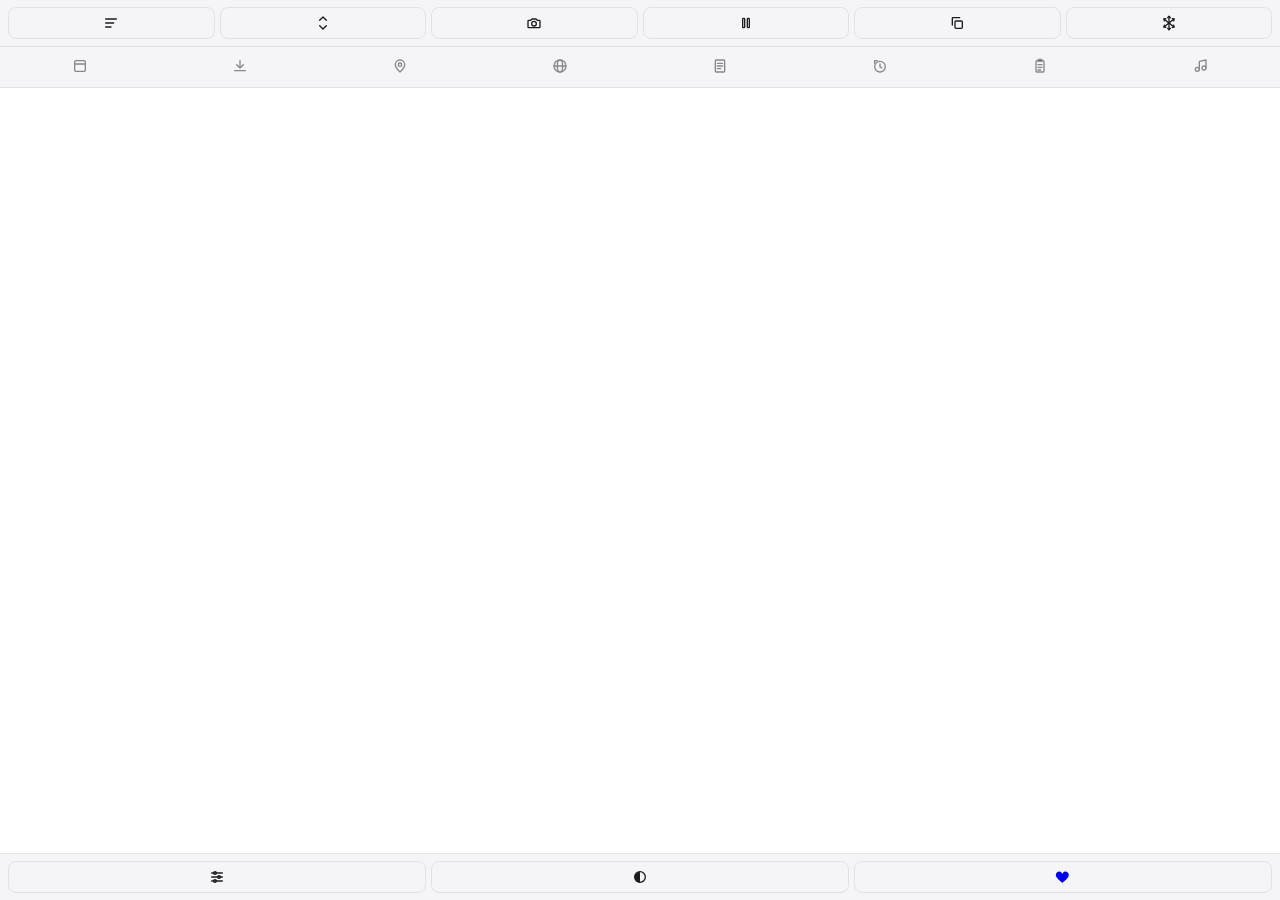
==== commit 4579a210: "Add Ko-fi button to sidepanel footer, fix tooltip clipping at bottom bar Footer tooltips now open up" ====
--- a/sidepanel/sidepanel.html
+++ b/sidepanel/sidepanel.html
@@ -200,6 +200,7 @@
           <a href="https://github.com/JanVranka05/smart-sidebar-hub" target="_blank" rel="noopener">GitHub repo</a>
           <a href="https://github.com/JanVranka05/smart-sidebar-hub/releases" target="_blank" rel="noopener">Releases / changelog</a>
           <a href="https://github.com/JanVranka05/smart-sidebar-hub/issues/new" target="_blank" rel="noopener">Report an issue</a>
+          <a href="https://ko-fi.com/janvranka" target="_blank" rel="noopener">Support on Ko-fi</a>
         </div>
       </div>
 
@@ -210,6 +211,7 @@
   <footer class="bottombar" id="bottombar">
     <button id="footer-settings" class="btn-icon" data-tooltip="Settings" aria-label="Settings"><svg class="icon" viewBox="0 0 24 24" width="16" height="16" fill="none" stroke="currentColor" stroke-width="2" stroke-linecap="round" stroke-linejoin="round"><line x1="4" y1="6" x2="20" y2="6"/><circle cx="9" cy="6" r="2"/><line x1="4" y1="12" x2="20" y2="12"/><circle cx="15" cy="12" r="2"/><line x1="4" y1="18" x2="20" y2="18"/><circle cx="9" cy="18" r="2"/></svg></button>
     <button id="footer-theme" class="btn-icon" data-tooltip="Theme: auto (click to change)" aria-label="Toggle theme"><svg class="icon" viewBox="0 0 24 24" width="16" height="16" fill="none" stroke="currentColor" stroke-width="2" stroke-linecap="round" stroke-linejoin="round"><circle cx="12" cy="12" r="8"/><path d="M12 4a8 8 0 0 0 0 16z" fill="currentColor" stroke="none"/></svg></button>
+    <a href="https://ko-fi.com/janvranka" target="_blank" rel="noopener" class="btn-icon" data-tooltip="Support on Ko-fi" aria-label="Support on Ko-fi"><svg class="icon" viewBox="0 0 24 24" width="16" height="16" fill="currentColor"><path d="M12 21s-7.2-4.5-9.9-9C.3 8.4 1.8 4.8 5.1 4c2-.5 4 .3 5.1 2 .3.5.6 1 .8 1.5.2-.5.5-1 .8-1.5 1.1-1.7 3.1-2.5 5.1-2 3.3.8 4.8 4.4 3 8-2.7 4.5-9.9 9-9.9 9z"/></svg></a>
   </footer>
 
   <script type="module" src="main.js"></script>
--- a/sidepanel/sidepanel.css
+++ b/sidepanel/sidepanel.css
@@ -630,6 +630,32 @@
   transform: translateX(0) translateY(6px);
 }
 
+#bottombar [data-tooltip]::after {
+  top: auto;
+  bottom: 100%;
+  transform: translateX(-50%) translateY(-2px);
+}
+
+#bottombar [data-tooltip]:hover::after {
+  transform: translateX(-50%) translateY(-6px);
+}
+
+#bottombar [data-tooltip]:first-child::after {
+  transform: translateX(0) translateY(-2px);
+}
+
+#bottombar [data-tooltip]:first-child:hover::after {
+  transform: translateX(0) translateY(-6px);
+}
+
+#bottombar [data-tooltip]:last-child::after {
+  transform: translateX(0) translateY(-2px);
+}
+
+#bottombar [data-tooltip]:last-child:hover::after {
+  transform: translateX(0) translateY(-6px);
+}
+
 .list::-webkit-scrollbar,
 .panel-scroll::-webkit-scrollbar {
   width: 8px;
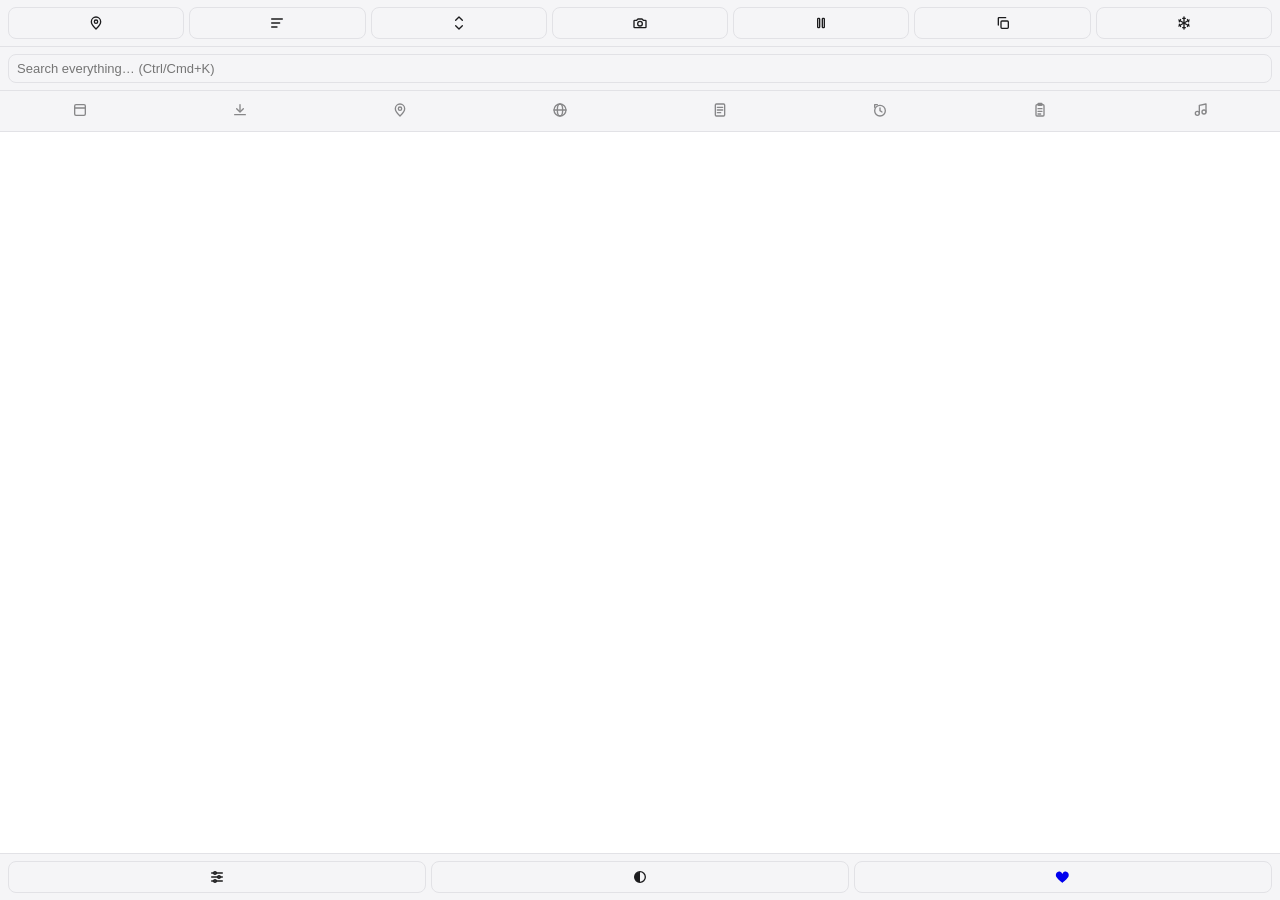
==== commit 48721fcd: "v1.8.1: Command Search, pin quick action, global tooltip clamping, snowflake icon fix Adds a global " ====
--- a/sidepanel/sidepanel.html
+++ b/sidepanel/sidepanel.html
@@ -13,12 +13,18 @@
   <div id="spotify-widget" class="now-playing"></div>
 
   <div class="quickbar" id="quickbar">
+    <button id="qa-pin" class="btn-icon" data-tooltip="Pin current tab" aria-label="Pin current tab"><svg class="icon" viewBox="0 0 24 24" width="16" height="16" fill="none" stroke="currentColor" stroke-width="2" stroke-linecap="round" stroke-linejoin="round"><path d="M12 21s-7-6.5-7-11a7 7 0 0 1 14 0c0 4.5-7 11-7 11z"/><circle cx="12" cy="10" r="2.5"/></svg></button>
     <button id="qa-tidy" class="btn-icon" data-tooltip="Tidy: group tabs by site, groups left / individuals right" aria-label="Tidy tabs"><svg class="icon" viewBox="0 0 24 24" width="16" height="16" fill="none" stroke="currentColor" stroke-width="2" stroke-linecap="round" stroke-linejoin="round"><line x1="4" y1="6" x2="20" y2="6"/><line x1="4" y1="12" x2="16" y2="12"/><line x1="4" y1="18" x2="12" y2="18"/></svg></button>
     <button id="qa-collapse" class="btn-icon" data-tooltip="Collapse/expand all tab groups" aria-label="Collapse/expand all tab groups"><svg class="icon" viewBox="0 0 24 24" width="16" height="16" fill="none" stroke="currentColor" stroke-width="2" stroke-linecap="round" stroke-linejoin="round"><polyline points="7 8 12 3 17 8"/><polyline points="7 16 12 21 17 16"/></svg></button>
     <button id="qa-screenshot" class="btn-icon" data-tooltip="Screenshot current tab (not available on chrome:// pages)" aria-label="Screenshot current tab"><svg class="icon" viewBox="0 0 24 24" width="16" height="16" fill="none" stroke="currentColor" stroke-width="2" stroke-linecap="round" stroke-linejoin="round"><path d="M4 8h3l2-2h6l2 2h3a1 1 0 0 1 1 1v9a1 1 0 0 1-1 1H4a1 1 0 0 1-1-1V9a1 1 0 0 1 1-1z"/><circle cx="12" cy="13" r="3.5"/></svg></button>
     <button id="qa-pauseall" class="btn-icon" data-tooltip="Pause all playing media" aria-label="Pause all playing media"><svg class="icon" viewBox="0 0 24 24" width="16" height="16" fill="none" stroke="currentColor" stroke-width="2" stroke-linecap="round" stroke-linejoin="round"><rect x="7" y="5" width="3" height="14" rx="1"/><rect x="14" y="5" width="3" height="14" rx="1"/></svg></button>
     <button id="qa-copyurls" class="btn-icon" data-tooltip="Copy all tab URLs" aria-label="Copy all tab URLs"><svg class="icon" viewBox="0 0 24 24" width="16" height="16" fill="none" stroke="currentColor" stroke-width="2" stroke-linecap="round" stroke-linejoin="round"><rect x="9" y="9" width="11" height="11" rx="1.5"/><path d="M5 15V5a1 1 0 0 1 1-1h10"/></svg></button>
-    <button id="qa-freeze" class="btn-icon" data-tooltip="Freeze all background tabs (saves memory)" aria-label="Freeze all background tabs"><svg class="icon" viewBox="0 0 24 24" width="16" height="16" fill="none" stroke="currentColor" stroke-width="2" stroke-linecap="round" stroke-linejoin="round"><line x1="12" y1="2" x2="12" y2="22"/><line x1="4.5" y1="6" x2="19.5" y2="18"/><line x1="19.5" y1="6" x2="4.5" y2="18"/><path d="M12 2l-2 2m2-2l2 2M12 22l-2-2m2 2l2-2M4.5 6l.5 2.7M4.5 6l2.7-.5M19.5 6l-.5 2.7M19.5 6l-2.7-.5M4.5 18l.5-2.7M4.5 18l2.7.5M19.5 18l-.5-2.7M19.5 18l-2.7.5"/></svg></button>
+    <button id="qa-freeze" class="btn-icon" data-tooltip="Freeze all background tabs (saves memory)" aria-label="Freeze all background tabs"><svg class="icon" viewBox="0 0 24 24" width="16" height="16" fill="none" stroke="currentColor" stroke-width="2" stroke-linecap="round" stroke-linejoin="round"><line x1="12" y1="3" x2="12" y2="21"/><line x1="4.2" y1="7.5" x2="19.8" y2="16.5"/><line x1="19.8" y1="7.5" x2="4.2" y2="16.5"/><line x1="10" y1="5" x2="14" y2="5"/><line x1="10" y1="19" x2="14" y2="19"/><line x1="17.1" y1="6.8" x2="19.1" y2="10.2"/><line x1="4.9" y1="13.8" x2="6.9" y2="17.2"/><line x1="17.1" y1="17.2" x2="19.1" y2="13.8"/><line x1="6.9" y1="6.8" x2="4.9" y2="10.2"/></svg></button>
+  </div>
+
+  <div class="command-search" id="command-search">
+    <input type="search" id="command-search-input" placeholder="Search everything… (Ctrl/Cmd+K)" />
+    <ul id="command-search-results" class="command-search-results"></ul>
   </div>
 
   <nav class="tabbar" id="tabbar">
@@ -104,13 +110,13 @@
 
     <section id="panel-settings" class="panel panel-scroll">
       <div class="settings-section">
+        <div class="panel-title">Quick actions</div>
+        <ul id="settings-actions" class="toggle-list"></ul>
+      </div>
+
+      <div class="settings-section">
         <div class="panel-title">Sections</div>
         <ul id="settings-sections" class="toggle-list"></ul>
-      </div>
-
-      <div class="settings-section">
-        <div class="panel-title">Quick actions</div>
-        <ul id="settings-actions" class="toggle-list"></ul>
       </div>
 
       <div class="settings-section">
--- a/sidepanel/sidepanel.css
+++ b/sidepanel/sidepanel.css
@@ -75,6 +75,44 @@
   border-color: var(--accent);
 }
 
+.command-search {
+  position: relative;
+  display: flex;
+  padding: 7px 8px;
+  background: var(--bg-alt);
+  border-bottom: 1px solid var(--border);
+  flex-shrink: 0;
+}
+
+.command-search-results {
+  display: none;
+  list-style: none;
+  margin: 0;
+  padding: 4px;
+  position: absolute;
+  top: 100%;
+  left: 0;
+  right: 0;
+  flex-direction: column;
+  gap: 2px;
+  background: var(--bg);
+  border-bottom: 1px solid var(--border);
+  box-shadow: 0 8px 20px rgba(0, 0, 0, 0.18);
+  max-height: min(70vh, 420px);
+  overflow-y: auto;
+  z-index: 50;
+}
+
+.command-search-results.open {
+  display: flex;
+}
+
+.command-search-results .row.active {
+  background: var(--bg-alt);
+  outline: 1px solid var(--accent);
+  outline-offset: -1px;
+}
+
 .tabbar {
   display: flex;
   border-bottom: 1px solid var(--border);
@@ -591,7 +629,7 @@
   position: absolute;
   top: 100%;
   left: 50%;
-  transform: translateX(-50%) translateY(2px);
+  transform: translateX(calc(-50% + var(--tooltip-shift, 0px))) translateY(2px);
   background: var(--text);
   color: var(--bg);
   font-size: 11px;
@@ -608,52 +646,17 @@
 
 [data-tooltip]:hover::after {
   opacity: 1;
-  transform: translateX(-50%) translateY(6px);
-}
-
-[data-tooltip]:first-child::after {
-  left: 0;
-  transform: translateX(0) translateY(2px);
-}
-
-[data-tooltip]:first-child:hover::after {
-  transform: translateX(0) translateY(6px);
-}
-
-[data-tooltip]:last-child::after {
-  left: auto;
-  right: 0;
-  transform: translateX(0) translateY(2px);
-}
-
-[data-tooltip]:last-child:hover::after {
-  transform: translateX(0) translateY(6px);
+  transform: translateX(calc(-50% + var(--tooltip-shift, 0px))) translateY(6px);
 }
 
 #bottombar [data-tooltip]::after {
   top: auto;
   bottom: 100%;
-  transform: translateX(-50%) translateY(-2px);
+  transform: translateX(calc(-50% + var(--tooltip-shift, 0px))) translateY(-2px);
 }
 
 #bottombar [data-tooltip]:hover::after {
-  transform: translateX(-50%) translateY(-6px);
-}
-
-#bottombar [data-tooltip]:first-child::after {
-  transform: translateX(0) translateY(-2px);
-}
-
-#bottombar [data-tooltip]:first-child:hover::after {
-  transform: translateX(0) translateY(-6px);
-}
-
-#bottombar [data-tooltip]:last-child::after {
-  transform: translateX(0) translateY(-2px);
-}
-
-#bottombar [data-tooltip]:last-child:hover::after {
-  transform: translateX(0) translateY(-6px);
+  transform: translateX(calc(-50% + var(--tooltip-shift, 0px))) translateY(-6px);
 }
 
 .list::-webkit-scrollbar,
